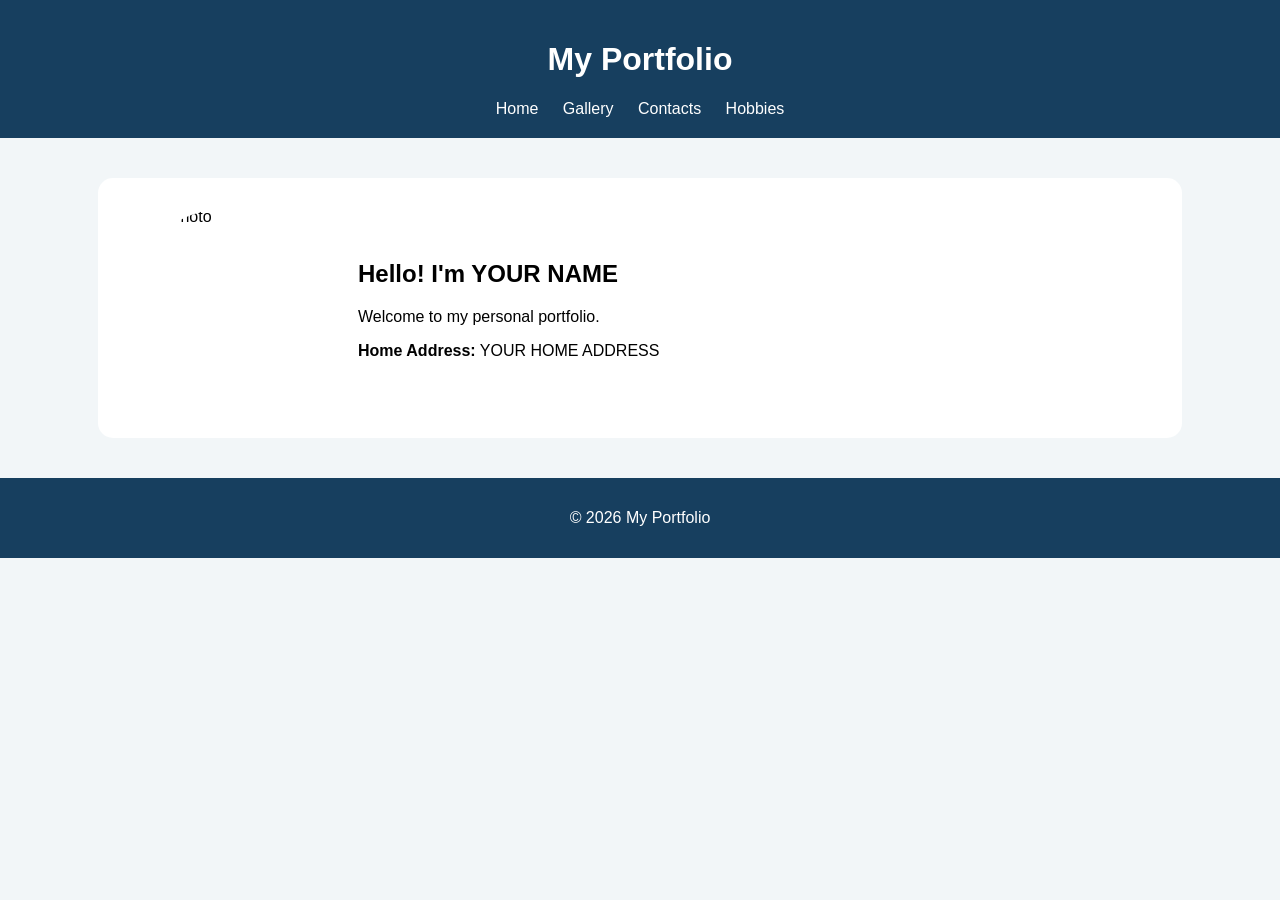
==== index.html @ 1fa7ed9f "Add files via upload" ====
<!DOCTYPE html>
<html>
<head>
    <title>My Portfolio</title>
    <link rel="stylesheet" href="style.css">
</head>

<body>

<header>
    <h1>My Portfolio</h1>

    <nav>
        <a href="index.html">Home</a>
        <a href="gallery.html">Gallery</a>
        <a href="contacts.html">Contacts</a>
        <a href="hobbies.html">Hobbies</a>
    </nav>
</header>

<div class="home">
    <img src="profile.jpg" alt="My Photo">

    <div>
        <h2>Hello! I'm YOUR NAME</h2>
        <p>Welcome to my personal portfolio.</p>

        <p><b>Home Address:</b> YOUR HOME ADDRESS</p>
    </div>
</div>

<footer>
    <p>© 2026 My Portfolio</p>
</footer>

</body>
</html>
---- style.css ----
body {
    font-family: Arial, sans-serif;
    margin: 0;
    background-color: #f2f6f8;
}

header {
    background-color: #173f5f;
    color: white;
    text-align: center;
    padding: 20px;
}

nav a {
    color: white;
    text-decoration: none;
    margin: 10px;
}

nav a:hover {
    text-decoration: underline;
}

.home {
    background-color: white;
    width: 80%;
    margin: 40px auto;
    padding: 30px;
    display: flex;
    align-items: center;
    gap: 30px;
    border-radius: 15px;
}

.home img {
    width: 200px;
    height: 200px;
    object-fit: cover;
    border-radius: 50%;
}

.content {
    background-color: white;
    width: 80%;
    margin: 40px auto;
    padding: 30px;
    border-radius: 15px;
}

.gallery-img {
    width: 300px;
    border-radius: 10px;
}

li {
    margin: 10px;
}

footer {
    background-color: #173f5f;
    color: white;
    text-align: center;
    padding: 15px;
}
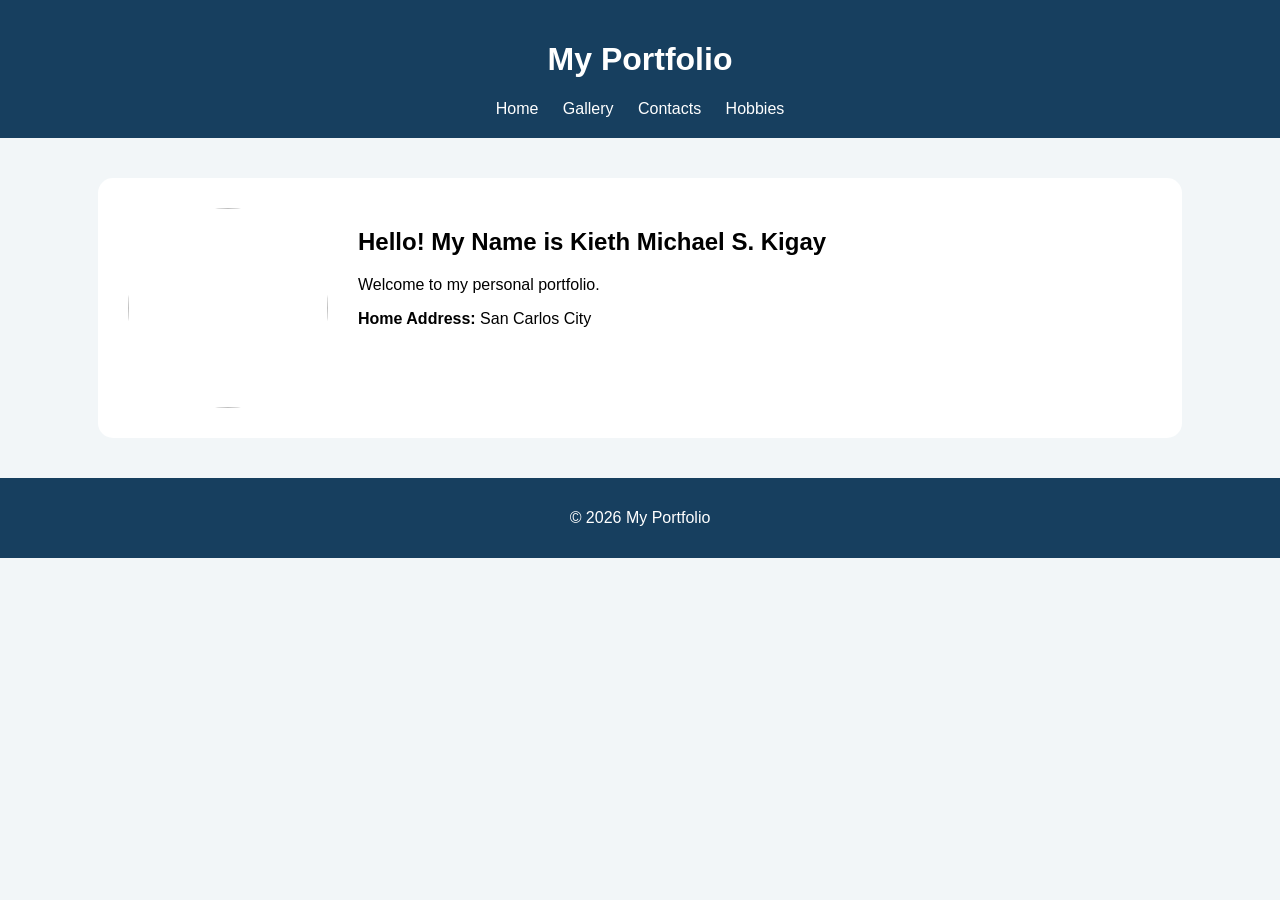
==== commit 96fe279f: "Add files via upload" ====
--- a/index.html
+++ b/index.html
@@ -19,19 +19,19 @@
 </header>
 
 <div class="home">
-    <img src="profile.jpg" alt="My Photo">
+    <img src="5.jpg">
 
-    <div>
-        <h2>Hello! I'm YOUR NAME</h2>
-        <p>Welcome to my personal portfolio.</p>
+<div>
+<h2>Hello! My Name is Kieth Michael S. Kigay</h2>
+<p>Welcome to my personal portfolio.</p>
 
-        <p><b>Home Address:</b> YOUR HOME ADDRESS</p>
-    </div>
+<p><b>Home Address:</b> San Carlos City</p>
+</div>
 </div>
 
 <footer>
-    <p>© 2026 My Portfolio</p>
+  <p>© 2026 My Portfolio</p>
 </footer>
-
+  
 </body>
 </html>
--- a/style.css
+++ b/style.css
@@ -27,7 +27,7 @@
     margin: 40px auto;
     padding: 30px;
     display: flex;
-    align-items: center;
+    align-items: top;
     gap: 30px;
     border-radius: 15px;
 }
@@ -48,7 +48,7 @@
 }
 
 .gallery-img {
-    width: 300px;
+    width: 250px;
     border-radius: 10px;
 }
 
